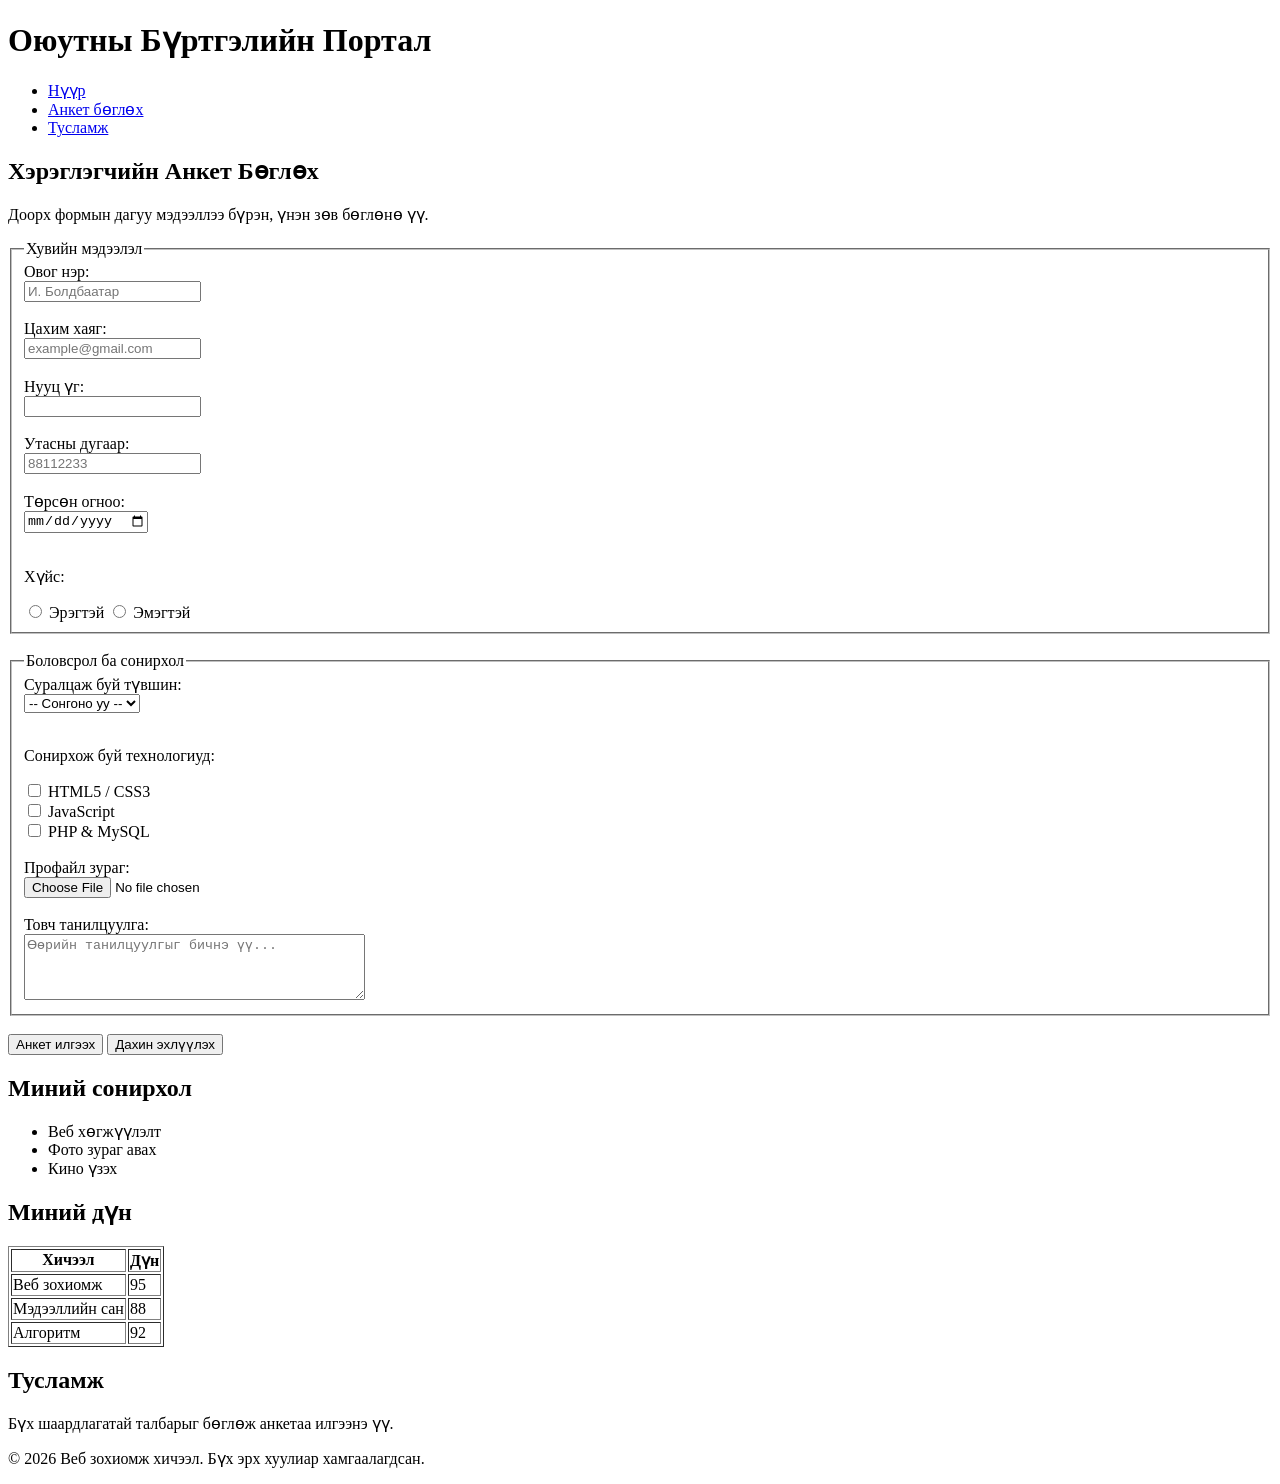
==== lab2/index.html @ 955264fb "Add Lab 02 semantic HTML form" ====
<!DOCTYPE html>
<html lang="mn">
<head>
    <meta charset="UTF-8">
    <meta name="viewport" content="width=device-width, initial-scale=1.0">
    <title>Лаборатори 02: Хэрэглэгчийн анкет</title>
</head>
<body>

    <header>
        <h1>Оюутны Бүртгэлийн Портал</h1>
        <nav>
            <ul>
                <li><a href="../index.html">Нүүр</a></li>
                <li><a href="#anket">Анкет бөглөх</a></li>
                <li><a href="#help">Тусламж</a></li>
            </ul>
        </nav>
    </header>

    <main>
        <article>
            <section id="anket">
                <h2>Хэрэглэгчийн Анкет Бөглөх</h2>
                <p>Доорх формын дагуу мэдээллээ бүрэн, үнэн зөв бөглөнө үү.</p>

                <form action="#" method="POST" enctype="multipart/form-data">

                    <fieldset>
                        <legend>Хувийн мэдээлэл</legend>

                        <label for="fullname">Овог нэр:</label><br>
                        <input type="text" id="fullname" name="fullname"
                               placeholder="И. Болдбаатар"
                               minlength="2" required>
                        <br><br>

                        <label for="email">Цахим хаяг:</label><br>
                        <input type="email" id="email" name="email"
                               placeholder="example@gmail.com" required>
                        <br><br>

                        <label for="password">Нууц үг:</label><br>
                        <input type="password" id="password" name="password"
                               minlength="6" required>
                        <br><br>

                        <label for="phone">Утасны дугаар:</label><br>
                        <input type="tel" id="phone" name="phone"
                               pattern="[0-9]{8}"
                               placeholder="88112233"
                               title="8 оронтой дугаар оруулна уу"
                               required>
                        <br><br>

                        <label for="dob">Төрсөн огноо:</label><br>
                        <input type="date" id="dob" name="dob" required>
                        <br><br>

                        <p>Хүйс:</p>

                        <input type="radio" id="male"
                               name="gender" value="male" required>
                        <label for="male">Эрэгтэй</label>

                        <input type="radio" id="female"
                               name="gender" value="female">
                        <label for="female">Эмэгтэй</label>
                    </fieldset>

                    <br>

                    <fieldset>
                        <legend>Боловсрол ба сонирхол</legend>

                        <label for="degree">Суралцаж буй түвшин:</label><br>
                        <select id="degree" name="degree" required>
                            <option value="">-- Сонгоно уу --</option>
                            <option value="bachelor">Бакалавр</option>
                            <option value="master">Магистр</option>
                            <option value="doctor">Докторант</option>
                        </select>
                        <br><br>

                        <p>Сонирхож буй технологиуд:</p>

                        <input type="checkbox" id="html"
                               name="skills" value="HTML">
                        <label for="html">HTML5 / CSS3</label>
                        <br>

                        <input type="checkbox" id="js"
                               name="skills" value="JavaScript">
                        <label for="js">JavaScript</label>
                        <br>

                        <input type="checkbox" id="php"
                               name="skills" value="PHP">
                        <label for="php">PHP & MySQL</label>
                        <br><br>

                        <label for="avatar">Профайл зураг:</label><br>
                        <input type="file" id="avatar" name="avatar"
                               accept="image/*">
                        <br><br>

                        <label for="bio">Товч танилцуулга:</label><br>
                        <textarea id="bio" name="bio"
                                  rows="4" cols="40"
                                  placeholder="Өөрийн танилцуулгыг бичнэ үү..."
                                  minlength="10"></textarea>
                    </fieldset>

                    <br>
                    <button type="submit">Анкет илгээх</button>
                    <button type="reset">Дахин эхлүүлэх</button>

                </form>
            </section>
        </article>

        <section>
            <h2>Миний сонирхол</h2>
            <ul>
                <li>Веб хөгжүүлэлт</li>
                <li>Фото зураг авах</li>
                <li>Кино үзэх</li>
            </ul>
        </section>

        <section>
            <h2>Миний дүн</h2>
            <table border="1">
                <thead>
                    <tr>
                        <th>Хичээл</th>
                        <th>Дүн</th>
                    </tr>
                </thead>
                <tbody>
                    <tr>
                        <td>Веб зохиомж</td>
                        <td>95</td>
                    </tr>
                    <tr>
                        <td>Мэдээллийн сан</td>
                        <td>88</td>
                    </tr>
                    <tr>
                        <td>Алгоритм</td>
                        <td>92</td>
                    </tr>
                </tbody>
            </table>
        </section>

        <section id="help">
            <h2>Тусламж</h2>
            <p>Бүх шаардлагатай талбарыг бөглөж анкетаа илгээнэ үү.</p>
        </section>
    </main>

    <footer>
        <p>&copy; 2026 Веб зохиомж хичээл. Бүх эрх хуулиар хамгаалагдсан.</p>
    </footer>

</body>
</html>
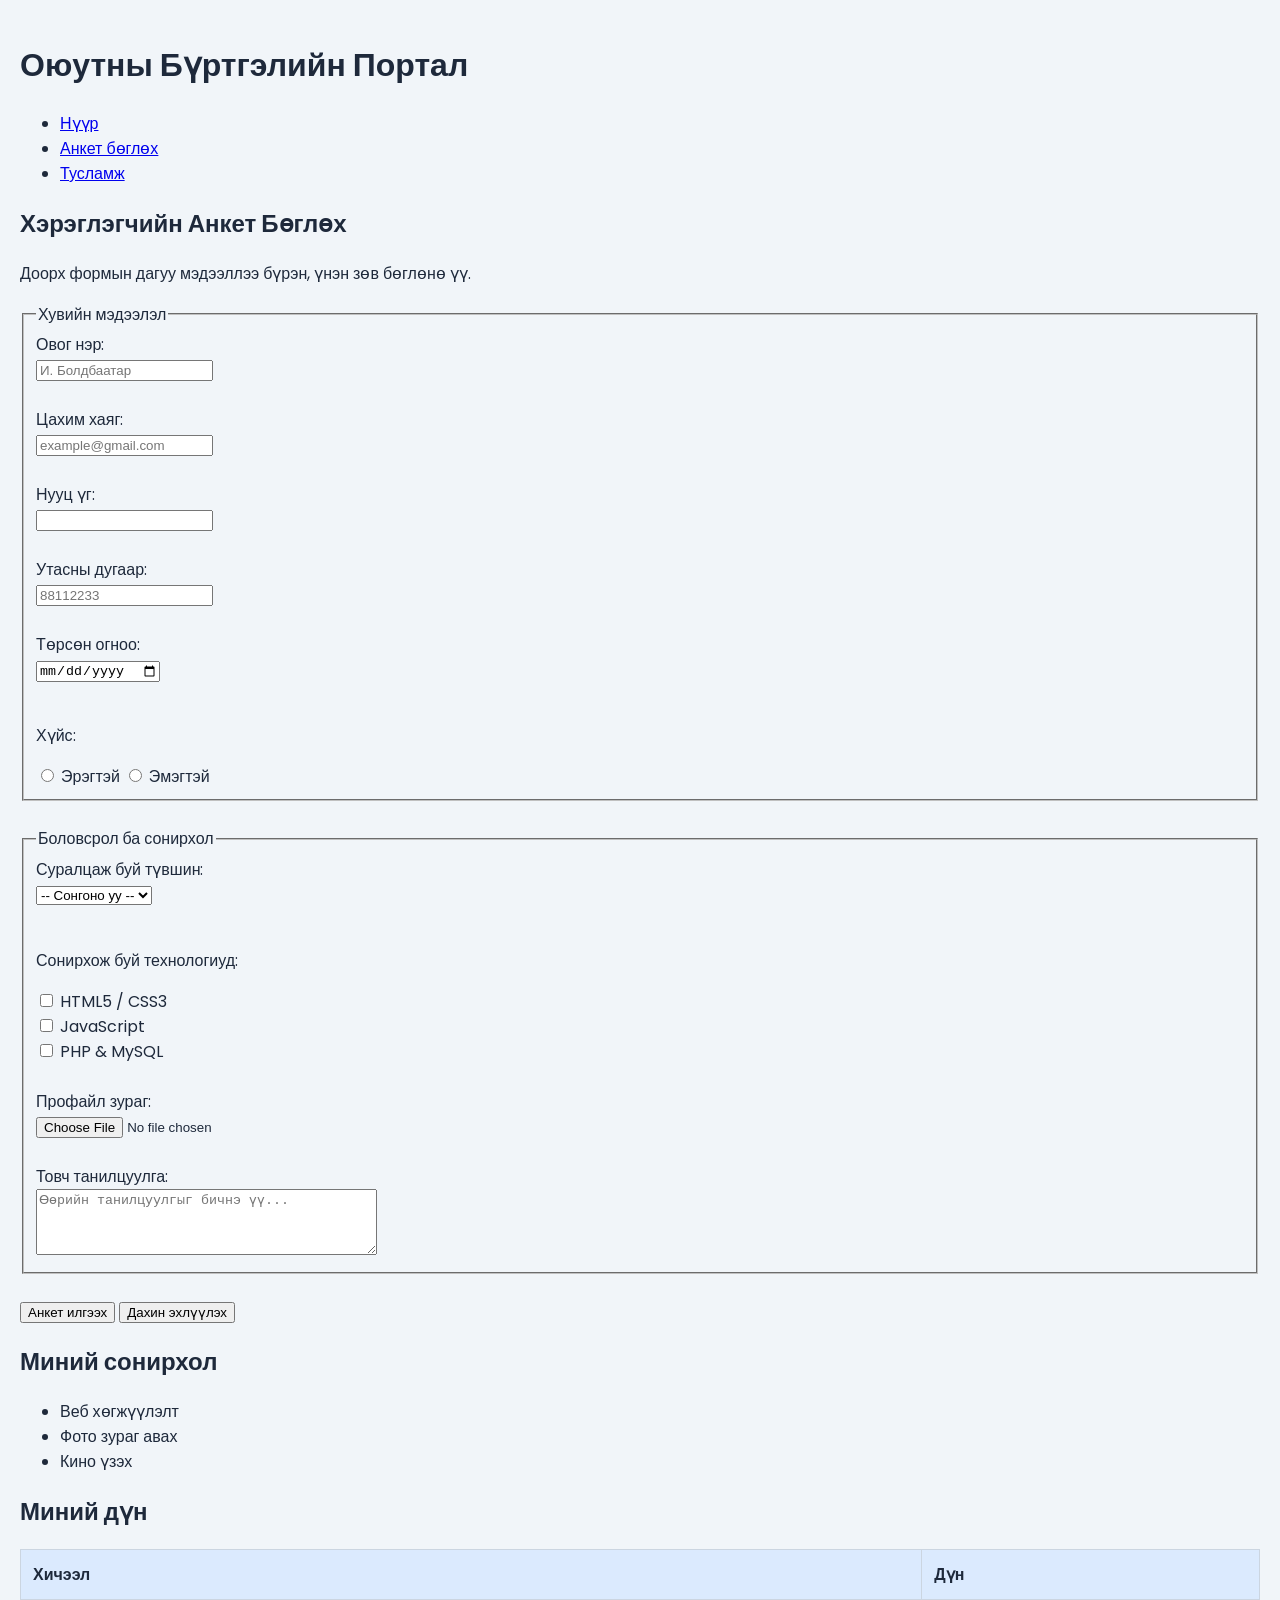
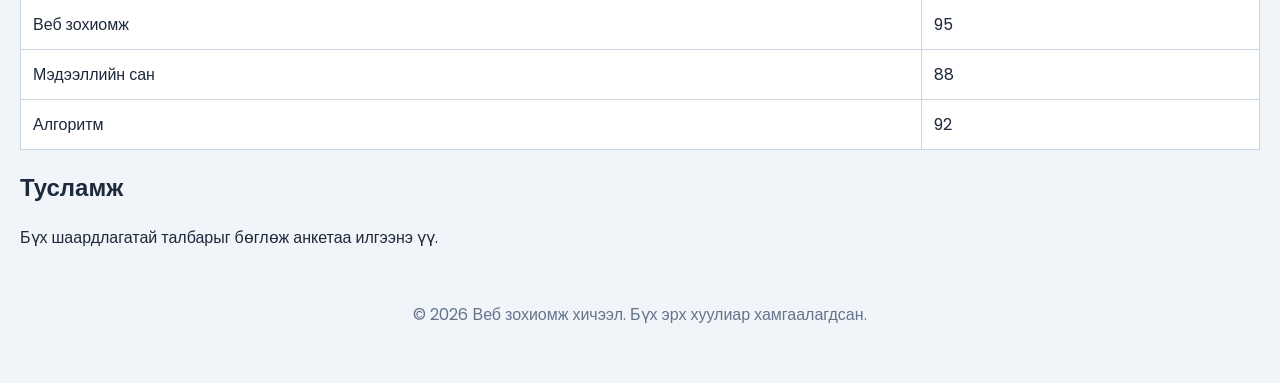
==== commit 4d3f8a86: "Add CSS styling to Lab 02" ====
--- a/lab2/index.html
+++ b/lab2/index.html
@@ -2,6 +2,11 @@
 <!DOCTYPE html>
 <html lang="mn">
 <head>
+    <link rel="preconnect" href="https://fonts.googleapis.com">
+<link rel="preconnect" href="https://fonts.gstatic.com" crossorigin>
+<link href="https://fonts.googleapis.com/css2?family=Poppins:wght@400;500;600;700&display=swap" rel="stylesheet">
+
+    <link rel="stylesheet" href="style.css">
     <meta charset="UTF-8">
     <meta name="viewport" content="width=device-width, initial-scale=1.0">
     <title>Лаборатори 02: Хэрэглэгчийн анкет</title>
--- a/lab2/style.css
+++ b/lab2/style.css
@@ -0,0 +1,130 @@
+
+/* Ерөнхий загвар */
+* {
+    box-sizing: border-box;
+}
+
+body {
+    font-family: 'Poppins', sans-serif;
+    background-color: #f1f5f9;
+    color: #1e293b;
+    margin: 0;
+    padding: 20px;
+}
+
+/* Гарчиг */
+.header {
+    background-color: #2563eb;
+    color: white;
+    text-align: center;
+    padding: 25px;
+    border-radius: 12px;
+    margin-bottom: 20px;
+}
+
+/* Формын үндсэн хэсэг */
+.form-container {
+    max-width: 700px;
+    margin: 0 auto 25px;
+    padding: 25px;
+    background-color: white;
+    border: 1px solid #cbd5e1;
+    border-radius: 12px;
+}
+
+/* Талбарууд */
+.form-group {
+    margin-bottom: 18px;
+}
+
+.form-group label {
+    display: block;
+    font-weight: 600;
+    margin-bottom: 6px;
+}
+
+.form-group input,
+.form-group select,
+.form-group textarea {
+    width: 100%;
+    padding: 11px;
+    border: 1px solid #94a3b8;
+    border-radius: 8px;
+    font: inherit;
+}
+
+/* Талбар сонгосон үед */
+.form-group input:focus,
+.form-group select:focus,
+.form-group textarea:focus {
+    outline: none;
+    border-color: #2563eb;
+    box-shadow: 0 0 0 3px #bfdbfe;
+}
+
+/* Товчнууд */
+.btn {
+    padding: 12px 22px;
+    border: none;
+    border-radius: 8px;
+    font: inherit;
+    font-weight: 600;
+    cursor: pointer;
+    margin-right: 8px;
+}
+
+.btn-submit {
+    background-color: #2563eb;
+    color: white;
+}
+
+.btn-reset {
+    background-color: #e2e8f0;
+    color: #1e293b;
+}
+
+.btn:hover {
+    opacity: 0.85;
+}
+
+/* Position: relative / absolute жишээ */
+.badge-container {
+    position: relative;
+    display: inline-block;
+}
+
+.badge {
+    position: absolute;
+    top: -10px;
+    right: -35px;
+    background-color: #ef4444;
+    color: white;
+    padding: 3px 8px;
+    border-radius: 12px;
+    font-size: 12px;
+}
+
+/* Хүснэгт */
+table {
+    width: 100%;
+    border-collapse: collapse;
+    background-color: white;
+    margin: 20px 0;
+}
+
+th, td {
+    border: 1px solid #cbd5e1;
+    padding: 12px;
+    text-align: left;
+}
+
+th {
+    background-color: #dbeafe;
+}
+
+/* Доод хэсэг */
+footer {
+    text-align: center;
+    padding: 20px;
+    color: #64748b;
+}
